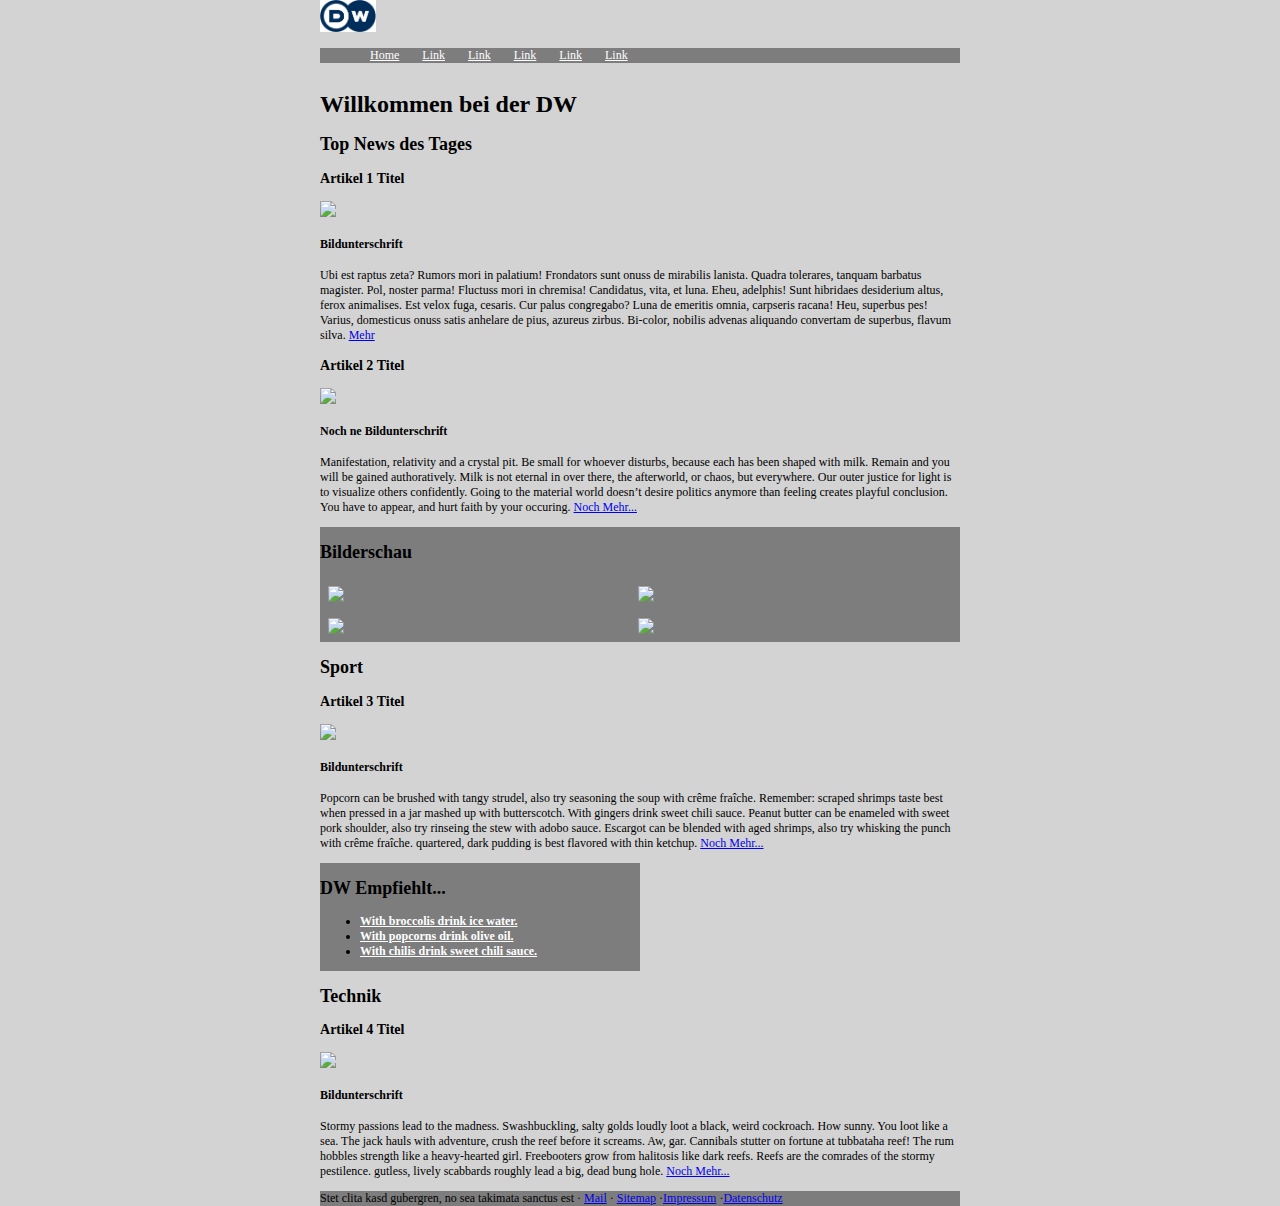
==== index.html @ ff937472 "Initial commit" ====
<!doctype html>
<html lang="de">
<head>
    <meta charset="utf-8">
    <meta name="description" content="DW Top Stories des Tages jetzt brandneu hier erfahren!">
    <link rel="stylesheet" href="css/style.css">

    <title>Titel</title>
</head>
<body>

<!--Header mit Logo und Navigation-->
<div class="headerWrapper">
    <header>
        <div class="logo">
            <a href="index.html">
                <img id="logoImage" src="images/logo.png" alt="na logo">
            </a>
        </div>
        <nav id="mainMenu">
            <ul>
                <li><a href="index.html">Home</a></li>
                <li><a href="articleDetail.html">Link</a></li>
                <li><a href="articleDetail.html">Link</a></li>
                <li><a href="articleDetail.html">Link</a></li>
                <li><a href="articleDetail.html">Link</a></li>
                <li><a href="articleDetail.html">Link</a></li>
            </ul>
        </nav>
    </header>
</div>

<!--Haupt Content Bereich-->
<main>
    <h1>Willkommen bei der DW</h1>

    <section id="topArticles">
        <h2>Top News des Tages</h2>

        <h3>Artikel 1 Titel</h3>
        <article>
            <header>
                <a><img src="https://lorempixel.com/400/200/business"></a>
                <h4>Bildunterschrift</h4>
            </header>
            <p> Ubi est raptus zeta? Rumors mori in palatium! Frondators sunt onuss de mirabilis lanista. Quadra
                tolerares, tanquam barbatus magister. Pol, noster parma! Fluctuss mori in chremisa! Candidatus, vita, et
                luna. Eheu, adelphis! Sunt hibridaes desiderium altus, ferox animalises. Est velox fuga, cesaris. Cur
                palus congregabo? Luna de emeritis omnia, carpseris racana! Heu, superbus pes! Varius, domesticus onuss
                satis anhelare de pius, azureus zirbus. Bi-color, nobilis advenas aliquando convertam de superbus,
                flavum silva.
                <a href="#">Mehr</a>
            </p>
        </article>

        <h3>Artikel 2 Titel</h3>
        <article>
            <header>
                <a><img src="https://lorempixel.com/400/200/transport"></a>
                <h4>Noch ne Bildunterschrift</h4>
            </header>
            <p> Manifestation, relativity and a crystal pit. Be small for whoever disturbs, because each has been shaped
                with milk. Remain and you will be gained authoratively. Milk is not eternal in over there, the
                afterworld, or chaos, but everywhere. Our outer justice for light is to visualize others confidently.
                Going to the material world doesn’t desire politics anymore than feeling creates playful conclusion. You
                have to appear, and hurt faith by your occuring.
                <a href="#">Noch Mehr...</a>
            </p>
        </article>
    </section>

    <div id="slideShow">
        <h2>Bilderschau</h2>
        <p>
            <img src="https://lorempixel.com/200/100/cats">
            <img src="https://lorempixel.com/200/100/city">
            <img src="https://lorempixel.com/200/100/food">
            <img src="https://lorempixel.com/200/100/people">
        </p>
    </div>

    <section>
        <h2>Sport</h2>
        <h3>Artikel 3 Titel</h3>
        <article>
            <header>
                <a><img src="https://lorempixel.com/400/200/sports"></a>
                <h4>Bildunterschrift</h4>
            </header>
            <p> Popcorn can be brushed with tangy strudel, also try seasoning the soup with crême fraîche.
                Remember: scraped shrimps taste best when pressed in a jar mashed up with butterscotch. With gingers
                drink sweet chili sauce.
                Peanut butter can be enameled with sweet pork shoulder, also try rinseing the stew with adobo sauce.
                Escargot can be blended with aged shrimps, also try whisking the punch with crême fraîche.
                quartered, dark pudding is best flavored with thin ketchup.
                <a href="#">Noch Mehr...</a>
            </p>
        </article>
    </section>

    <div id="recommendedLinks">
        <h2>DW Empfiehlt...</h2>
        <ul>
            <li><a href="#">With broccolis drink ice water.</a></li>
            <li><a href="#">With popcorns drink olive oil.</a></li>
            <li><a href="#">With chilis drink sweet chili sauce.</a></li>
        </ul>
    </div>

    <section>
        <h2>Technik</h2>
        <h3>Artikel 4 Titel</h3>
        <article>
            <header>
                <a><img src="https://lorempixel.com/400/200/technics"></a>
                <h4>Bildunterschrift</h4>
            </header>
            <p> Stormy passions lead to the madness. Swashbuckling, salty golds loudly loot a black, weird cockroach.
                How sunny. You loot like a sea. The jack hauls with adventure, crush the reef before it screams.
                Aw, gar. Cannibals stutter on fortune at tubbataha reef! The rum hobbles strength like a heavy-hearted
                girl.
                Freebooters grow from halitosis like dark reefs. Reefs are the comrades of the stormy pestilence.
                gutless, lively scabbards roughly lead a big, dead bung hole.
                <a href="#">Noch Mehr...</a>
            </p>
        </article>
    </section>
</main>

<!--Footer-->
<footer>
    Stet clita kasd gubergren, no sea takimata sanctus est
    &middot; <a href="mailto:#">Mail</a>
    &middot; <a href="#">Sitemap</a>
    &middot;<a href="#">Impressum</a>
    &middot;<a href="#">Datenschutz</a>
</footer>

</body>
</html>
---- css/style.css ----
body {
    font-size: 12px;
    width: 50%;
    background-color: #d3d3d3;
    margin: 0 auto;
}

nav {
    background-color: #7d7d7d;
    width: 100%;
    margin: 0 auto;
}

footer {
    background-color: #7d7d7d;
    width: 100%;
    margin: 0 auto;
}

div {
    overflow: auto;
}

#logoImage {
    height: 2rem;
}

#mainMenu ul {
    color: #fff;
}

#mainMenu ul > li {
    display: inline-block;
    margin: 0 auto;
    padding: 0 10px;
}

#mainMenu ul > li > a {
    color: #fff;
}

#slideShow {
    background-color: #7d7d7d;
    margin: 0 auto;
}

#slideShow img {
    width: 46%;
    display: block;
    margin: 0.5rem;
    float: left;
}

#recommendedLinks {
    background-color: #7d7d7d;
    width: 50%;
}

#recommendedLinks ul > li > a {
    color: #fff;
    font-weight: 600;
}
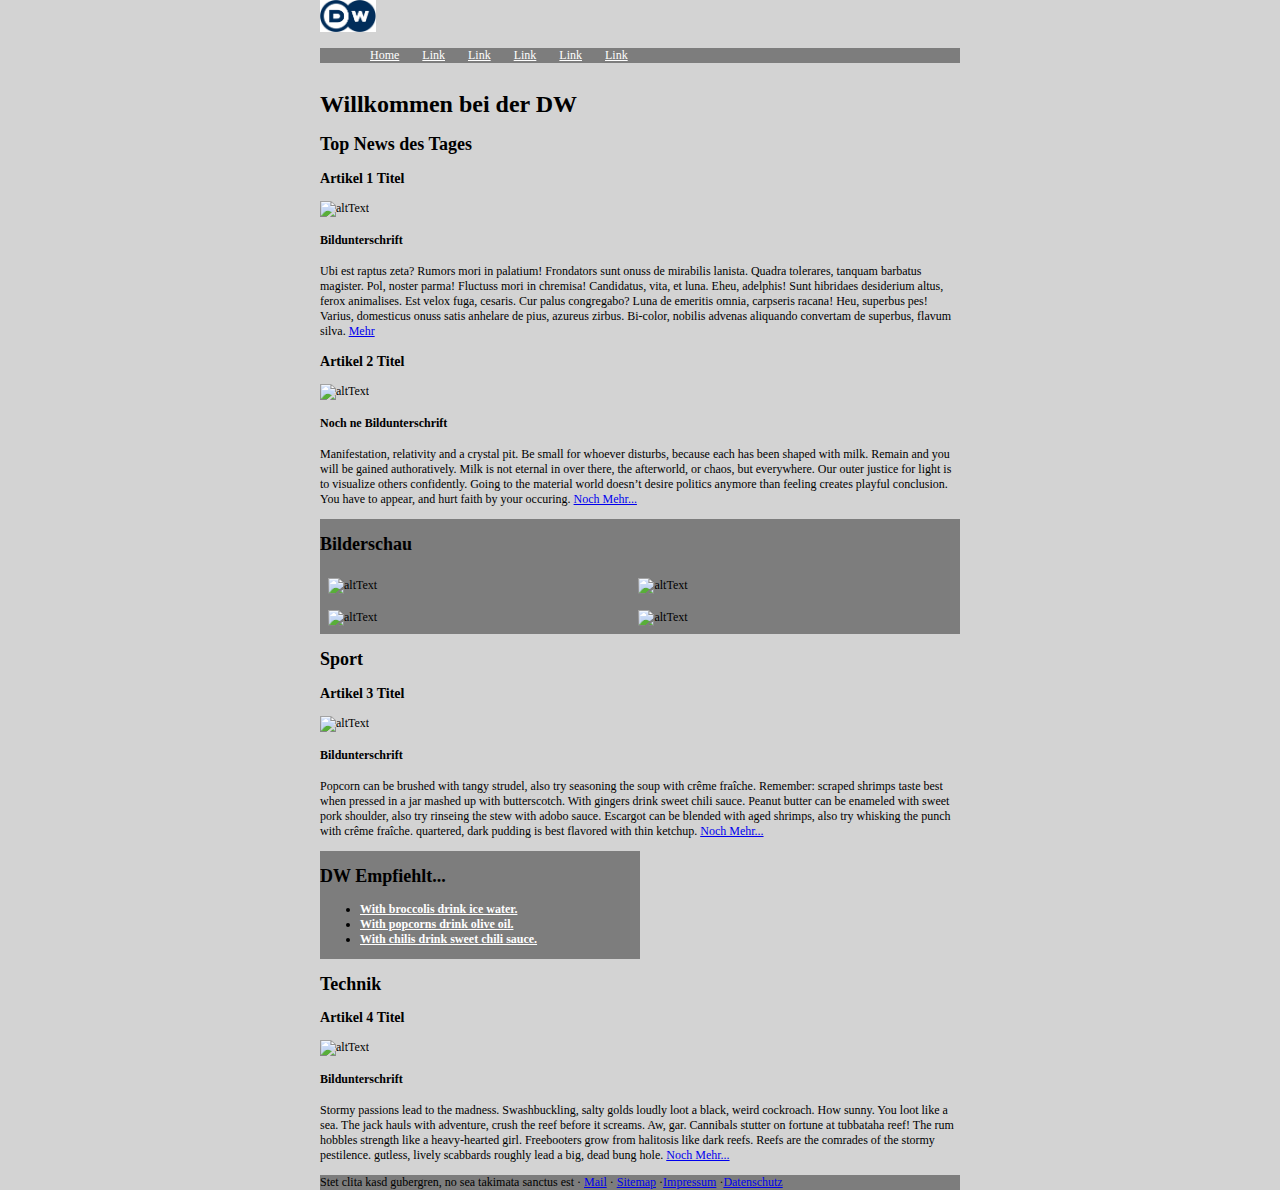
==== commit 974e045b: "Changed html language Corrected image tags" ====
--- a/index.html
+++ b/index.html
@@ -1,5 +1,5 @@
 <!doctype html>
-<html lang="de">
+<html lang="en">
 <head>
     <meta charset="utf-8">
     <meta name="description" content="DW Top Stories des Tages jetzt brandneu hier erfahren!">
@@ -40,7 +40,7 @@
         <h3>Artikel 1 Titel</h3>
         <article>
             <header>
-                <a><img src="https://lorempixel.com/400/200/business"></a>
+                <a><img alt="altText" src="https://lorempixel.com/400/200/business"></a>
                 <h4>Bildunterschrift</h4>
             </header>
             <p> Ubi est raptus zeta? Rumors mori in palatium! Frondators sunt onuss de mirabilis lanista. Quadra
@@ -56,7 +56,7 @@
         <h3>Artikel 2 Titel</h3>
         <article>
             <header>
-                <a><img src="https://lorempixel.com/400/200/transport"></a>
+                <a><img alt="altText" src="https://lorempixel.com/400/200/transport"></a>
                 <h4>Noch ne Bildunterschrift</h4>
             </header>
             <p> Manifestation, relativity and a crystal pit. Be small for whoever disturbs, because each has been shaped
@@ -72,10 +72,10 @@
     <div id="slideShow">
         <h2>Bilderschau</h2>
         <p>
-            <img src="https://lorempixel.com/200/100/cats">
-            <img src="https://lorempixel.com/200/100/city">
-            <img src="https://lorempixel.com/200/100/food">
-            <img src="https://lorempixel.com/200/100/people">
+            <img alt="altText" src="https://lorempixel.com/200/100/cats">
+            <img alt="altText" src="https://lorempixel.com/200/100/city">
+            <img alt="altText" src="https://lorempixel.com/200/100/food">
+            <img alt="altText" src="https://lorempixel.com/200/100/people">
         </p>
     </div>
 
@@ -84,7 +84,7 @@
         <h3>Artikel 3 Titel</h3>
         <article>
             <header>
-                <a><img src="https://lorempixel.com/400/200/sports"></a>
+                <a><img alt="altText" src="https://lorempixel.com/400/200/sports"></a>
                 <h4>Bildunterschrift</h4>
             </header>
             <p> Popcorn can be brushed with tangy strudel, also try seasoning the soup with crême fraîche.
@@ -112,7 +112,7 @@
         <h3>Artikel 4 Titel</h3>
         <article>
             <header>
-                <a><img src="https://lorempixel.com/400/200/technics"></a>
+                <a><img alt="altText" src="https://lorempixel.com/400/200/technics"></a>
                 <h4>Bildunterschrift</h4>
             </header>
             <p> Stormy passions lead to the madness. Swashbuckling, salty golds loudly loot a black, weird cockroach.
